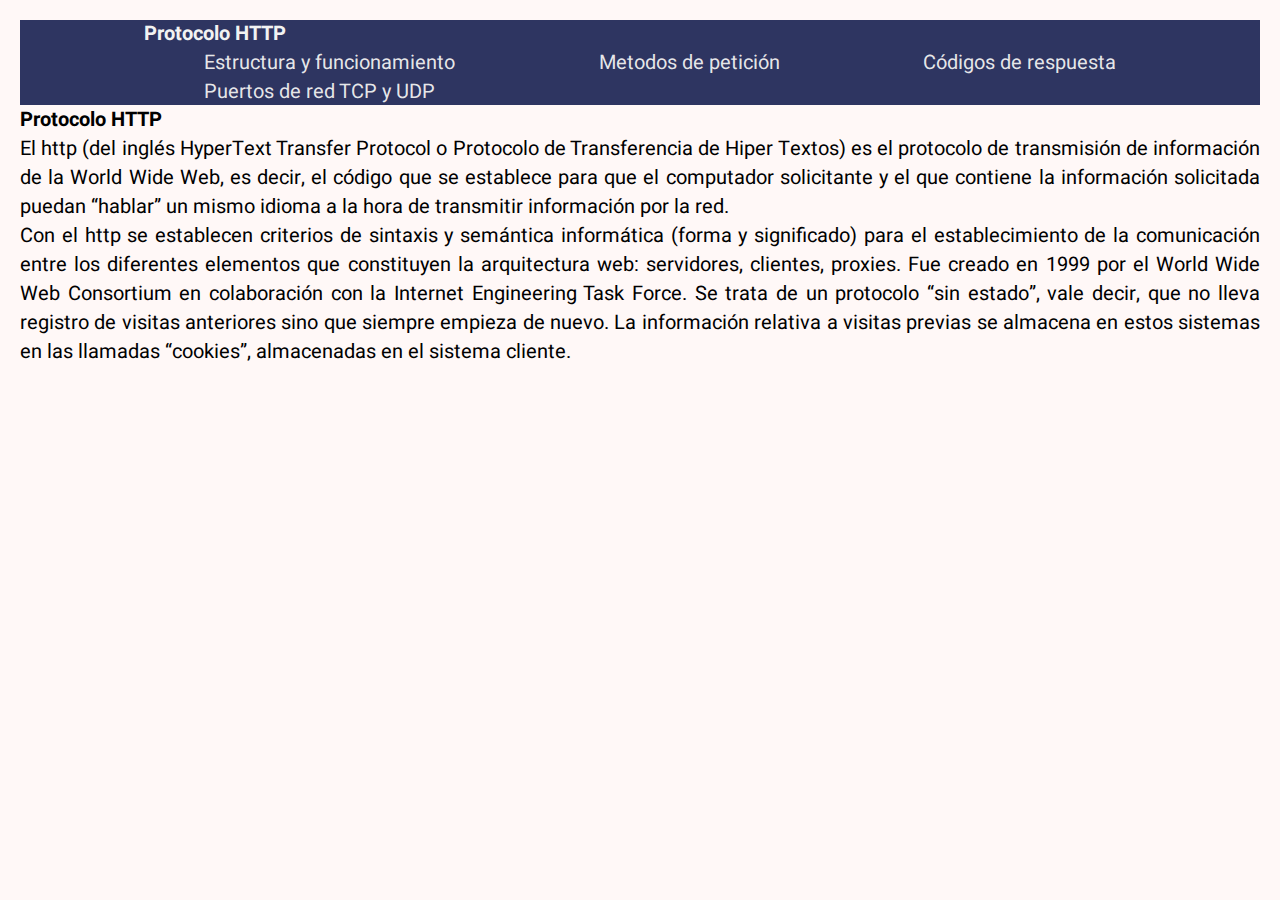
==== index.html @ 6f4366f1 "Agregar" ====
<!DOCTYPE html>
<html lang="sp">
<head>
    <meta charset="UTF-8">
    <meta name="viewport" content="width=device-width, initial-scale=1.0">
    <title>Protocolos HTTP</title>
  
    <link rel="stylesheet" href="style.css">

</head>   
<body>
    <header class="header">
        <nav class="navbar">
        <h1><a href="Protocolo HTTP.html" class="titulo">Protocolo HTTP</a></h1>
        <ul class="nav-links">
            <li><a href="Protocolo HTTP estructura y funcionamiento.html">Estructura y funcionamiento</a></li>
            <li><a href="Protocolo HTTP Metodo de petición.html">Metodos de petición</a></li>
            <li><a href="Protocolo HTTP Código de respuesta.html">Códigos de respuesta</a></li>
            <li><a href="Puertos TCP y UDP.html">Puertos de red TCP y UDP</a></li>
        </ul>
        </nav>
    </header>
    
    <div> 
        <h2>Protocolo HTTP</h2>
        <p>El http (del inglés HyperText Transfer Protocol o Protocolo de Transferencia de Hiper Textos) es el protocolo de transmisión de información de la World Wide Web, es decir, el código que se establece para que el computador solicitante y el que contiene la información solicitada puedan “hablar” un mismo idioma a la hora de transmitir información por la red.</p>

        <p>Con el http se establecen criterios de sintaxis y semántica informática (forma y significado) para el establecimiento de la comunicación entre los diferentes elementos que constituyen la arquitectura web: servidores, clientes, proxies. Fue creado en 1999 por el World Wide Web Consortium en colaboración con la Internet Engineering Task Force.
        
            Se trata de un protocolo “sin estado”, vale decir, que no lleva registro de visitas anteriores sino que siempre empieza de nuevo. La información relativa a visitas previas se almacena en estos sistemas en las llamadas “cookies”, almacenadas en el sistema cliente.
        </p>
    
    </div>
   
</body>
</html>
---- style.css ----
@import url('https://fonts.googleapis.com/css2?family=Heebo:wght@300&display=swap');

*{
box-sizing: border-box;
margin: 0;
font-family: 'Heebo', sans-serif;
font-size: 20px;
}
body{
    margin: 20px;
text-align: justify;
background-color: #fff8f7
}
.header{
width: 100%;
background-color: #2e3561;
display: flex;
justify-content: space-between;
align-items: center;
height: 85px;
padding: 5px 10%;
}
.titulo{
    text-decoration: none;
    color:#f2f2f2;
}
.header .nav-links li:hover{
transform: scale(1.1);
}
.header .nav-links{
    list-style: none;
}
.header .nav-links li{ 
    display: inline-block;
    padding: 0 20px;
}
.header .nav-links a{
    font-size: 700; 
    color: #f2f2f2f2;
    text-decoration: none;
}
.header .nav-links li a:hover{
    color: #bc8dfa
}
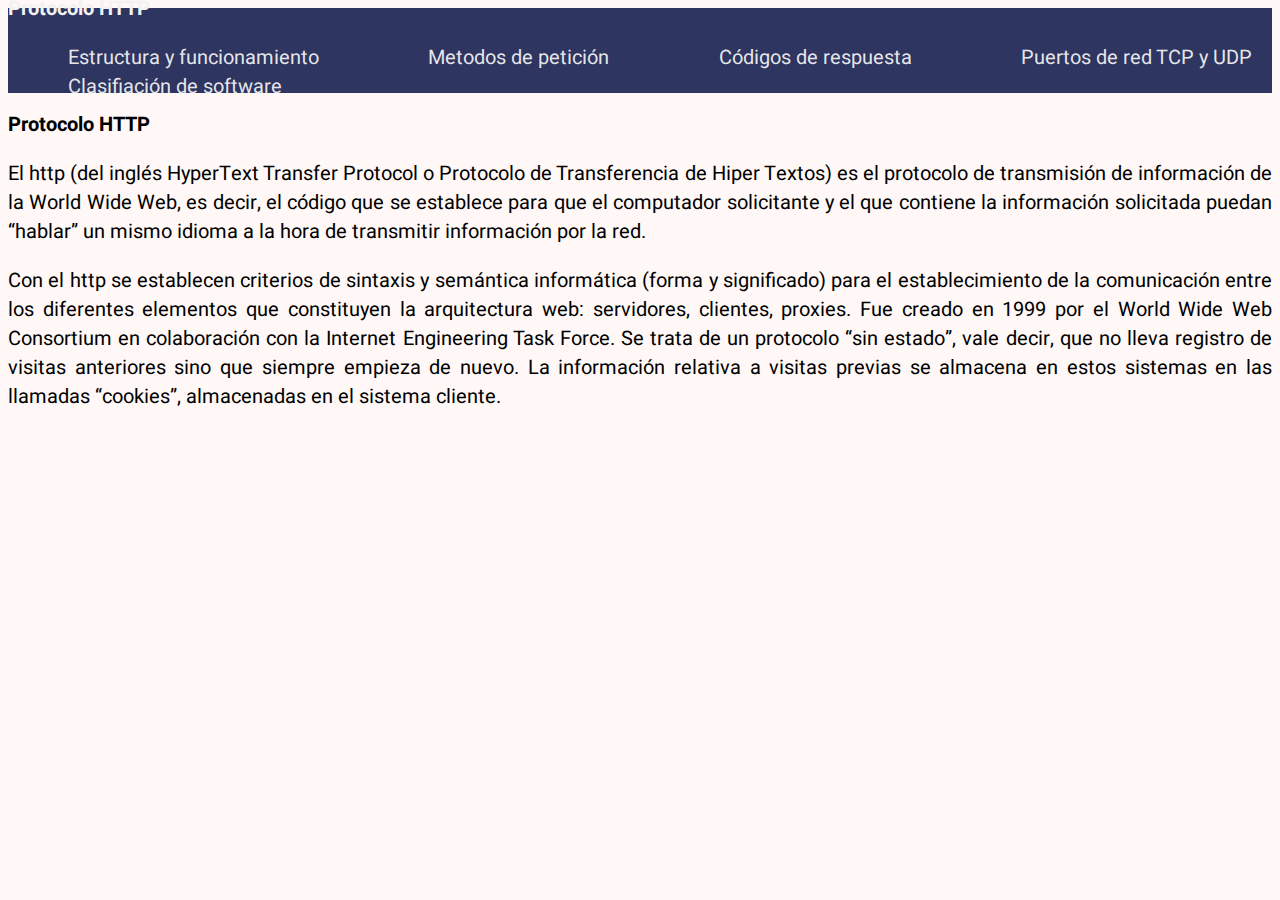
==== commit 2f0b2824: "añadido" ====
--- a/index.html
+++ b/index.html
@@ -11,12 +11,13 @@
 <body>
     <header class="header">
         <nav class="navbar">
-        <h1><a href="Protocolo HTTP.html" class="titulo">Protocolo HTTP</a></h1>
+        <h1><a href="index.html" class="titulo">Protocolo HTTP</a></h1>
         <ul class="nav-links">
             <li><a href="Protocolo HTTP estructura y funcionamiento.html">Estructura y funcionamiento</a></li>
             <li><a href="Protocolo HTTP Metodo de petición.html">Metodos de petición</a></li>
             <li><a href="Protocolo HTTP Código de respuesta.html">Códigos de respuesta</a></li>
             <li><a href="Puertos TCP y UDP.html">Puertos de red TCP y UDP</a></li>
+            <li><a href="Tipos de software.html">Clasifiación de software</a></li>
         </ul>
         </nav>
     </header>
--- a/style.css
+++ b/style.css
@@ -1,13 +1,10 @@
 @import url('https://fonts.googleapis.com/css2?family=Heebo:wght@300&display=swap');
 
 *{
-box-sizing: border-box;
-margin: 0;
 font-family: 'Heebo', sans-serif;
 font-size: 20px;
 }
 body{
-    margin: 20px;
 text-align: justify;
 background-color: #fff8f7
 }
@@ -18,7 +15,7 @@
 justify-content: space-between;
 align-items: center;
 height: 85px;
-padding: 5px 10%;
+
 }
 .titulo{
     text-decoration: none;
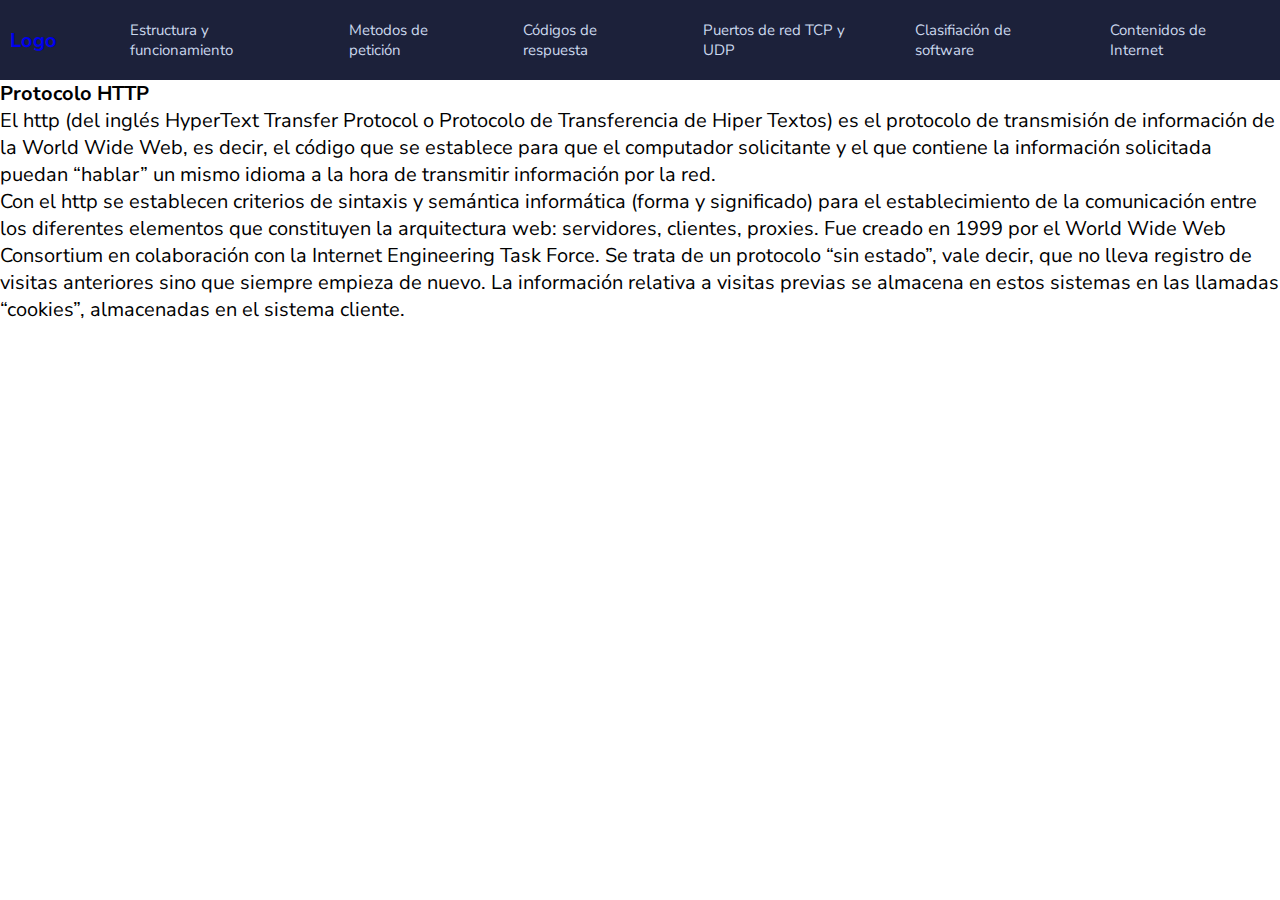
==== commit 149dfde6: "añadido" ====
--- a/index.html
+++ b/index.html
@@ -9,15 +9,16 @@
 
 </head>   
 <body>
-    <header class="header">
+    <header>
+        <div class="logo"><a href="index.html">Logo</div>
         <nav class="navbar">
-        <h1><a href="index.html" class="titulo">Protocolo HTTP</a></h1>
-        <ul class="nav-links">
+        <ul>
             <li><a href="Protocolo HTTP estructura y funcionamiento.html">Estructura y funcionamiento</a></li>
             <li><a href="Protocolo HTTP Metodo de petición.html">Metodos de petición</a></li>
             <li><a href="Protocolo HTTP Código de respuesta.html">Códigos de respuesta</a></li>
             <li><a href="Puertos TCP y UDP.html">Puertos de red TCP y UDP</a></li>
             <li><a href="Tipos de software.html">Clasifiación de software</a></li>
+            <li><a href="Contenidos de internet.html">Contenidos de Internet</a></li>
         </ul>
         </nav>
     </header>
--- a/style.css
+++ b/style.css
@@ -1,41 +1,46 @@
-@import url('https://fonts.googleapis.com/css2?family=Heebo:wght@300&display=swap');
+@import url('https://fonts.googleapis.com/css2?family=Nunito+Sans:opsz,wght@6..12,300&family=Roboto:wght@300&display=swap');
 
 *{
-font-family: 'Heebo', sans-serif;
-font-size: 20px;
+    margin: 0;
+    list-style: none;
+    text-decoration: none;
+    font-family: 'Nunito Sans', sans-serif;
+    font-size: 20px;
+    box-sizing: border-box;
 }
-body{
-text-align: justify;
-background-color: #fff8f7
+header{
+    width: 100%;
+    height: 80px;
+    background-color: #1c213a;
+    display: flex;
+    align-items: center;
+    justify-content: space-between;
+    padding: 0 10px;
 }
-.header{
-width: 100%;
-background-color: #2e3561;
-display: flex;
-justify-content: space-between;
-align-items: center;
-height: 85px;
-
+.logo{
+    font-size: 28px;
+    font-weight: bold;
+    color: #51598c;
 }
-.titulo{
-    text-decoration: none;
-    color:#f2f2f2;
+.logo a{
+    display: flex;
+    align-items: center;
+    width: 40px;
+    margin-right: 10px;
 }
-.header .nav-links li:hover{
-transform: scale(1.1);
+.navbar ul{
+    display: flex;
 }
-.header .nav-links{
-    list-style: none;
+.navbar ul li a{
+    display: block;
+    color: #cbd8ed;
+    font-size: 15px;
+    padding: 0 25px;
+    border-radius: 15px;
+    transition: 0.2s;
+    margin: 0 5px;
 }
-.header .nav-links li{ 
-    display: inline-block;
-    padding: 0 20px;
-}
-.header .nav-links a{
-    font-size: 700; 
-    color: #f2f2f2f2;
-    text-decoration: none;
-}
-.header .nav-links li a:hover{
-    color: #bc8dfa
+.navbar ul li a:hover{ 
+    color: #1c213a;
+    background-color: #780960;
 }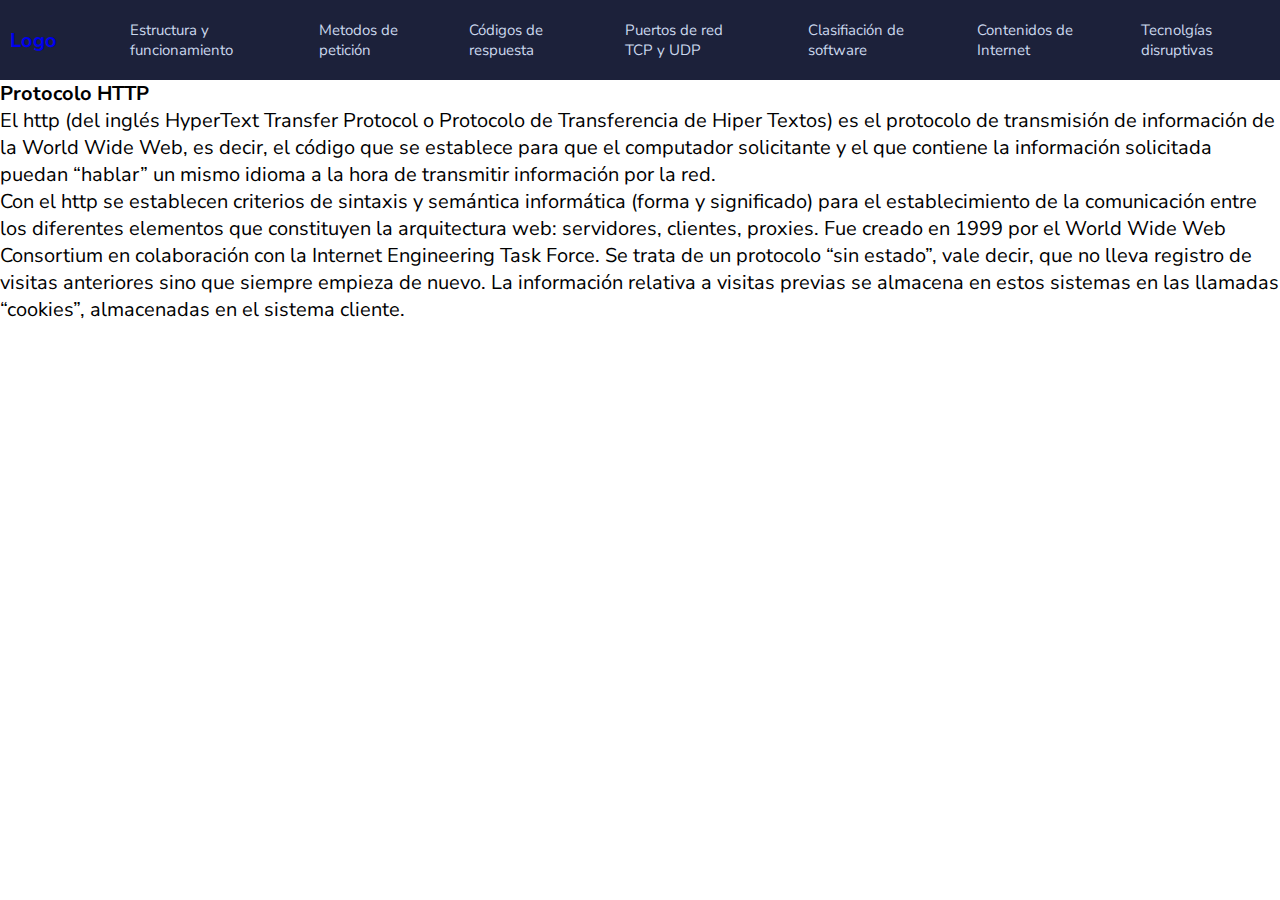
==== commit 356c95bd: "add" ====
--- a/index.html
+++ b/index.html
@@ -19,6 +19,7 @@
             <li><a href="Puertos TCP y UDP.html">Puertos de red TCP y UDP</a></li>
             <li><a href="Tipos de software.html">Clasifiación de software</a></li>
             <li><a href="Contenidos de internet.html">Contenidos de Internet</a></li>
+            <li><a href="tecnolgías disruptivas.html">Tecnolgías disruptivas</a></li>
         </ul>
         </nav>
     </header>
--- a/style.css
+++ b/style.css
@@ -2,11 +2,10 @@
 
 *{
     margin: 0;
-    list-style: none;
-    text-decoration: none;
     font-family: 'Nunito Sans', sans-serif;
     font-size: 20px;
     box-sizing: border-box;
+    
 }
 header{
     width: 100%;
@@ -23,6 +22,7 @@
     color: #51598c;
 }
 .logo a{
+    text-decoration: none;
     display: flex;
     align-items: center;
     width: 40px;
@@ -30,8 +30,10 @@
 }
 .navbar ul{
     display: flex;
+    list-style: none;
 }
 .navbar ul li a{
+    text-decoration: none;
     display: block;
     color: #cbd8ed;
     font-size: 15px;
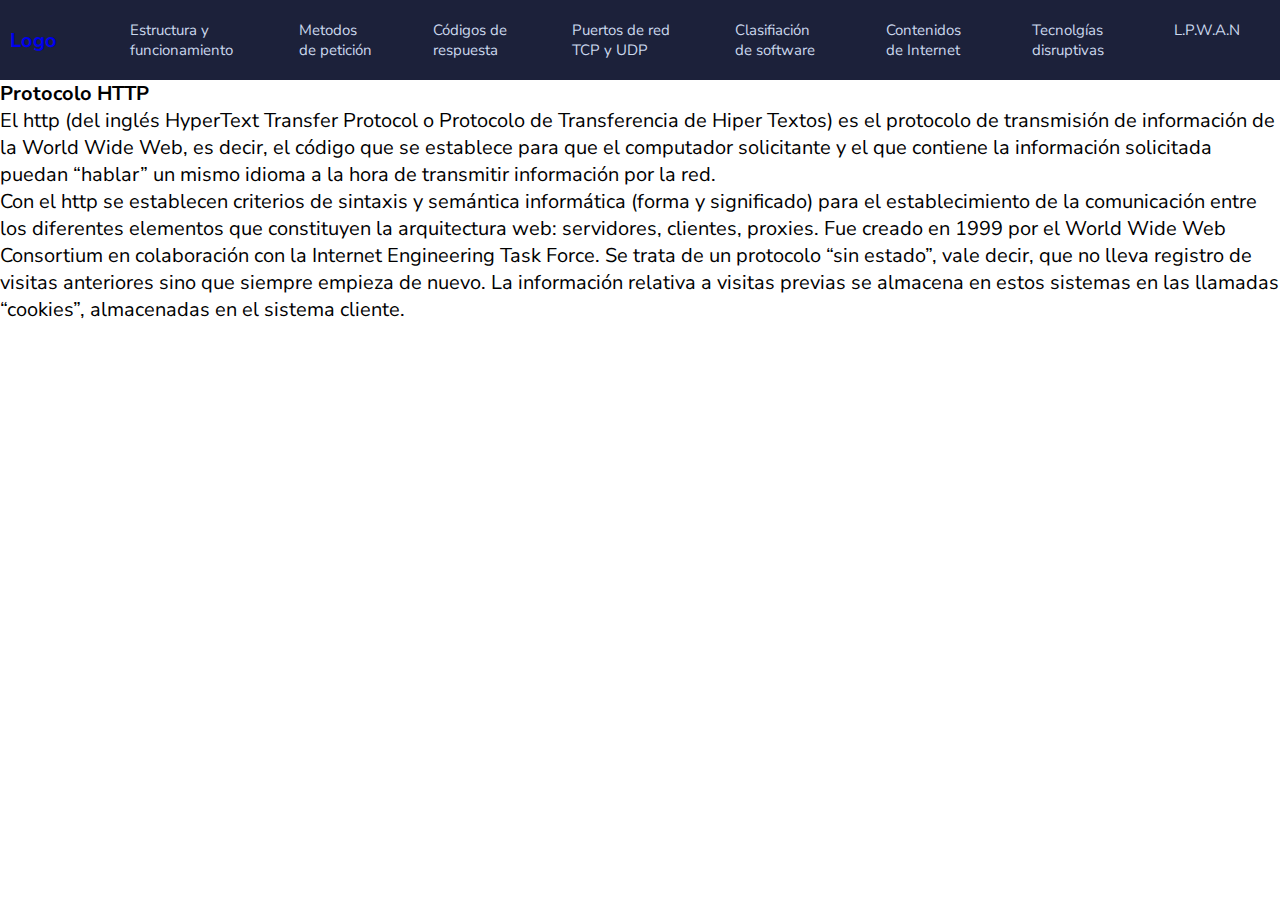
==== commit a09c50ba: "añadido" ====
--- a/index.html
+++ b/index.html
@@ -20,6 +20,7 @@
             <li><a href="Tipos de software.html">Clasifiación de software</a></li>
             <li><a href="Contenidos de internet.html">Contenidos de Internet</a></li>
             <li><a href="tecnolgías disruptivas.html">Tecnolgías disruptivas</a></li>
+            <li><a href="LPWAN.html">L.P.W.A.N</a></li>
         </ul>
         </nav>
     </header>
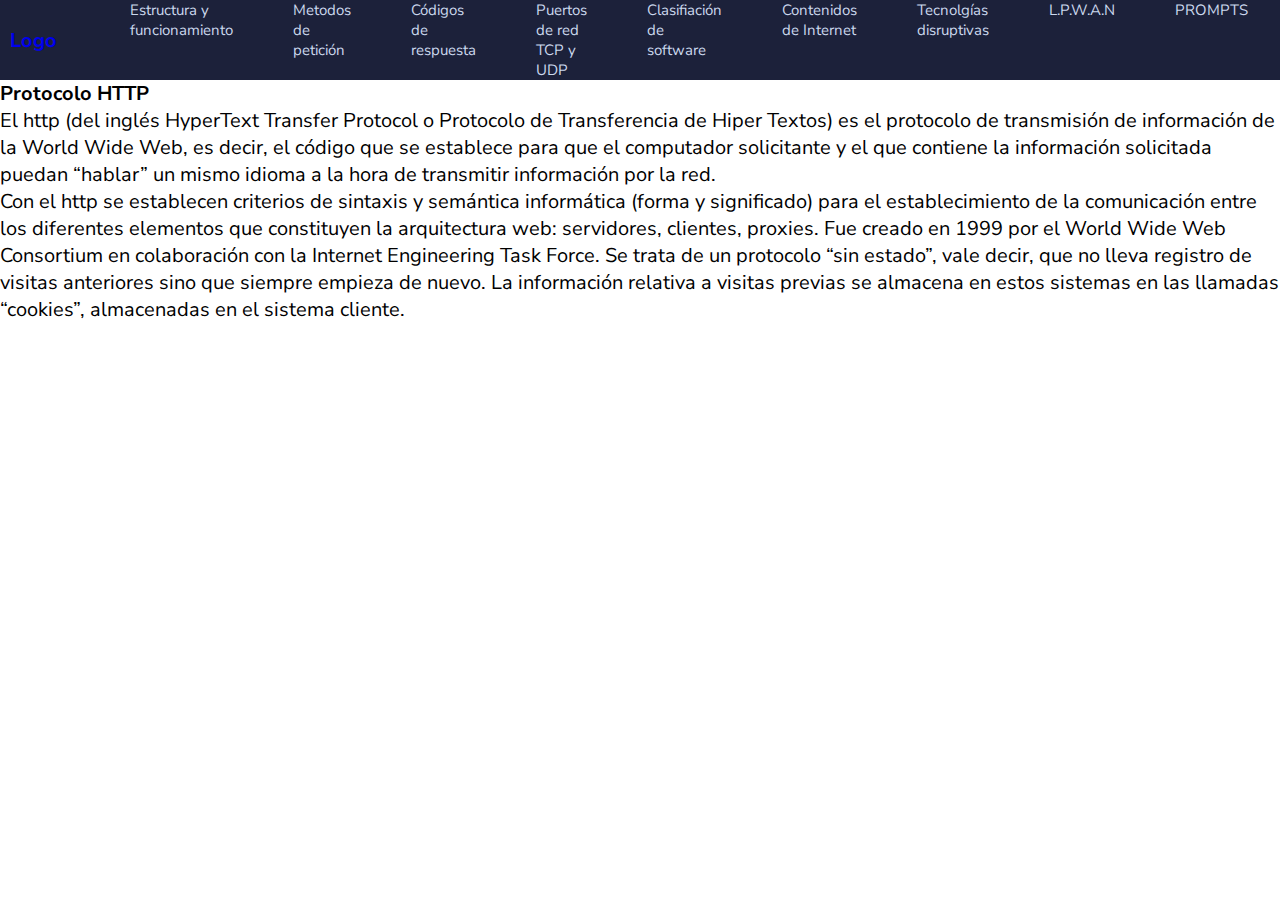
==== commit 3bfcc132: "prompt" ====
--- a/index.html
+++ b/index.html
@@ -21,6 +21,7 @@
             <li><a href="Contenidos de internet.html">Contenidos de Internet</a></li>
             <li><a href="tecnolgías disruptivas.html">Tecnolgías disruptivas</a></li>
             <li><a href="LPWAN.html">L.P.W.A.N</a></li>
+            <li><a href="Prompt.html">PROMPTS</a></li>
         </ul>
         </nav>
     </header>
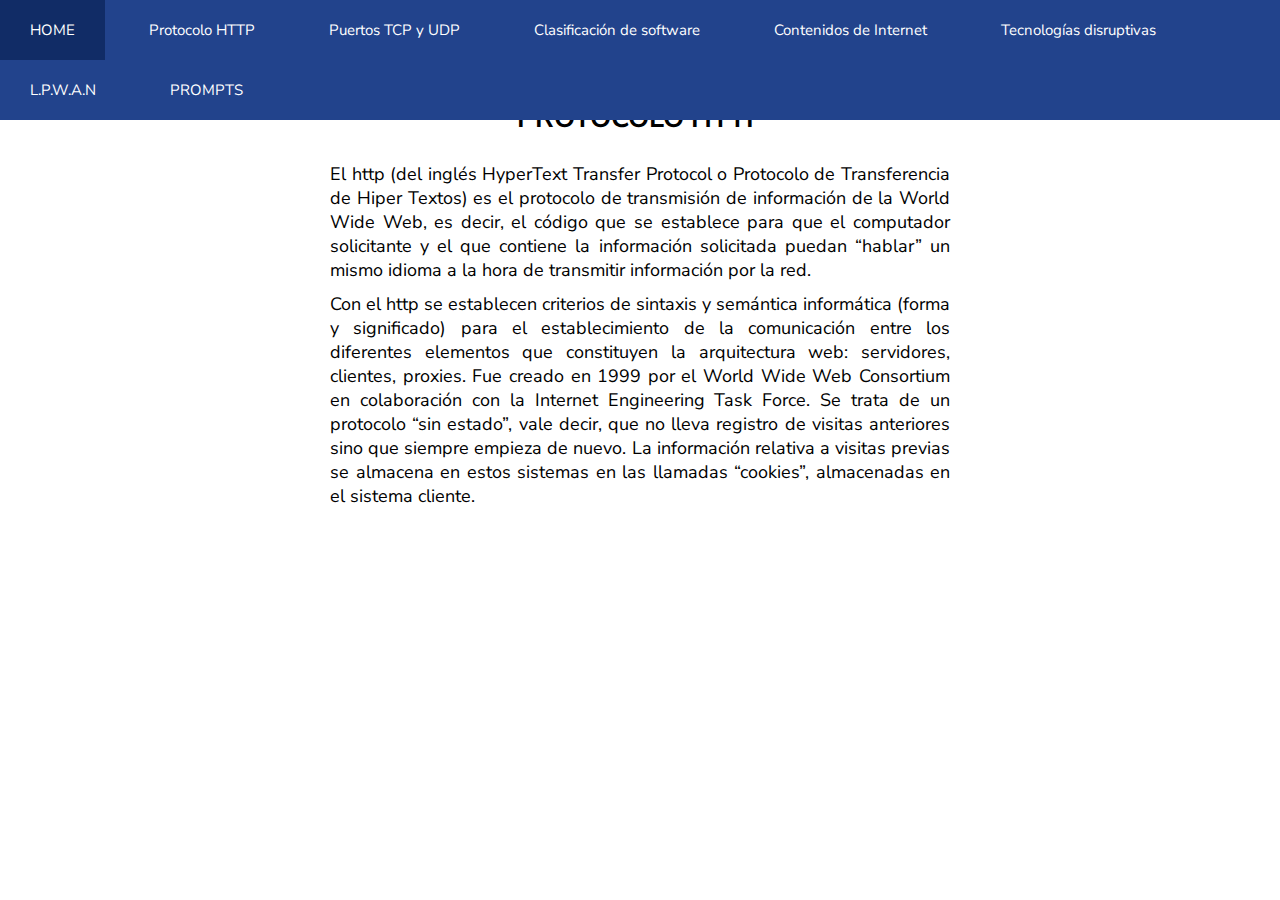
==== commit cf74e749: "actulizacion paginaTI" ====
--- a/index.html
+++ b/index.html
@@ -10,32 +10,33 @@
 </head>   
 <body>
     <header>
-        <div class="logo"><a href="index.html">Logo</div>
-        <nav class="navbar">
         <ul>
-            <li><a href="Protocolo HTTP estructura y funcionamiento.html">Estructura y funcionamiento</a></li>
-            <li><a href="Protocolo HTTP Metodo de petición.html">Metodos de petición</a></li>
-            <li><a href="Protocolo HTTP Código de respuesta.html">Códigos de respuesta</a></li>
-            <li><a href="Puertos TCP y UDP.html">Puertos de red TCP y UDP</a></li>
-            <li><a href="Tipos de software.html">Clasifiación de software</a></li>
-            <li><a href="Contenidos de internet.html">Contenidos de Internet</a></li>
-            <li><a href="tecnolgías disruptivas.html">Tecnolgías disruptivas</a></li>
-            <li><a href="LPWAN.html">L.P.W.A.N</a></li>
-            <li><a href="Prompt.html">PROMPTS</a></li>
-        </ul>
-        </nav>
+            <li><a href="index.html">HOME</a></li>
+                <li>
+                    <a href="#">Protocolo HTTP</a>
+                    <ul class="dropdown">
+                        <li><a href="Protocolo HTTP estructura y funcionamiento.html">Estructura y funcionamiento</a></li>
+                        <li><a href="Protocolo HTTP Metodo de petición.html">Métodos de petición</a></li>
+                        <li><a href="Protocolo HTTP Código de respuesta.html">Códigos de respuesta</a></li>
+                    </ul>
+                </li>
+    
+                <li><a href="Puertos TCP y UDP.html">Puertos TCP y UDP</a></li>
+                <li><a href="Tipos de software.html">Clasificación de software</a></li>
+                <li><a href="Contenidos de internet.html">Contenidos de Internet</a></li>
+                <li><a href="tecnolgías disruptivas.html">Tecnologías disruptivas</a></li>
+                <li><a href="LPWAN.html">L.P.W.A.N</a></li>
+                <li><a href="Prompt.html">PROMPTS</a></li>
+        </ul>    
     </header>
-    
-    <div> 
-        <h2>Protocolo HTTP</h2>
-        <p>El http (del inglés HyperText Transfer Protocol o Protocolo de Transferencia de Hiper Textos) es el protocolo de transmisión de información de la World Wide Web, es decir, el código que se establece para que el computador solicitante y el que contiene la información solicitada puedan “hablar” un mismo idioma a la hora de transmitir información por la red.</p>
-
-        <p>Con el http se establecen criterios de sintaxis y semántica informática (forma y significado) para el establecimiento de la comunicación entre los diferentes elementos que constituyen la arquitectura web: servidores, clientes, proxies. Fue creado en 1999 por el World Wide Web Consortium en colaboración con la Internet Engineering Task Force.
-        
-            Se trata de un protocolo “sin estado”, vale decir, que no lleva registro de visitas anteriores sino que siempre empieza de nuevo. La información relativa a visitas previas se almacena en estos sistemas en las llamadas “cookies”, almacenadas en el sistema cliente.
+    <div class="content"> 
+        <h2>PROTOCOLO HTTP</h2>
+        <p>
+            El http (del inglés HyperText Transfer Protocol o Protocolo de Transferencia de Hiper Textos) es el protocolo de transmisión de información de la World Wide Web, es decir, el código que se establece para que el computador solicitante y el que contiene la información solicitada puedan “hablar” un mismo idioma a la hora de transmitir información por la red.
         </p>
-    
+        <p>
+            Con el http se establecen criterios de sintaxis y semántica informática (forma y significado) para el establecimiento de la comunicación entre los diferentes elementos que constituyen la arquitectura web: servidores, clientes, proxies. Fue creado en 1999 por el World Wide Web Consortium en colaboración con la Internet Engineering Task Force. Se trata de un protocolo “sin estado”, vale decir, que no lleva registro de visitas anteriores sino que siempre empieza de nuevo. La información relativa a visitas previas se almacena en estos sistemas en las llamadas “cookies”, almacenadas en el sistema cliente.
+        </p>
     </div>
-   
 </body>
 </html>--- a/style.css
+++ b/style.css
@@ -1,48 +1,99 @@
 @import url('https://fonts.googleapis.com/css2?family=Nunito+Sans:opsz,wght@6..12,300&family=Roboto:wght@300&display=swap');
 
-*{
+* {
     margin: 0;
+    padding: 0;
     font-family: 'Nunito Sans', sans-serif;
-    font-size: 20px;
-    box-sizing: border-box;
-    
 }
-header{
+
+header {
+    position: fixed;
+    top: 0;
+    left: 0;
     width: 100%;
-    height: 80px;
-    background-color: #1c213a;
-    display: flex;
-    align-items: center;
-    justify-content: space-between;
-    padding: 0 10px;
+    z-index: 1000; 
 }
-.logo{
-    font-size: 28px;
-    font-weight: bold;
-    color: #51598c;
+
+
+header ul{
+    list-style: none;
+    background-color: #22438c;
 }
-.logo a{
+
+header ul li{
+    display: inline-block;
+    position:relative;
+}
+
+header ul li:not(ul.dropdown li) {
+    margin-right: 10px; 
+}
+
+
+header ul li a{
+    display: block;
+    padding: 20px 30px;
+    color: #fff;
     text-decoration: none;
-    display: flex;
-    align-items: center;
-    width: 40px;
-    margin-right: 10px;
+    text-align: center;
+    font-size: 15px;
 }
-.navbar ul{
-    display: flex;
-    list-style: none;
+
+header ul li ul.dropdown li{
+    display: block;
 }
-.navbar ul li a{
-    text-decoration: none;
+
+header ul li ul.dropdown{
+    width: 100%;
+    background: #22438c;
+    position: absolute;
+    z-index: 999;
+    display: none;
+}
+
+header ul li a:hover{
+    background: #112c66;
+}
+
+header ul li:hover ul.dropdown{
     display: block;
-    color: #cbd8ed;
-    font-size: 15px;
-    padding: 0 25px;
-    border-radius: 15px;
-    transition: 0.2s;
-    margin: 0 5px;
 }
-.navbar ul li a:hover{ 
-    color: #1c213a;
-    background-color: #780960;
+
+.content {
+    margin: 100px auto 0;
+    max-width: 50%;
+    font-size: 18px;
+}
+
+.content h2{
+    text-align: center;
+    margin: 25px;
+}
+
+.content p{
+    text-align: justify;
+    margin: 10px;
+}
+
+.content ul,ol{
+    text-align: justify;
+}
+
+.content li{
+    margin: 15px;
+}
+
+.infografia{
+    max-width: 40%;
+    width: 100%;
+    margin: 0 auto;
+}
+
+.infografia img{
+    width: 100%;
+    max-height: 40vw;
+}
+
+.prompts{
+    max-width: 100%;
 }